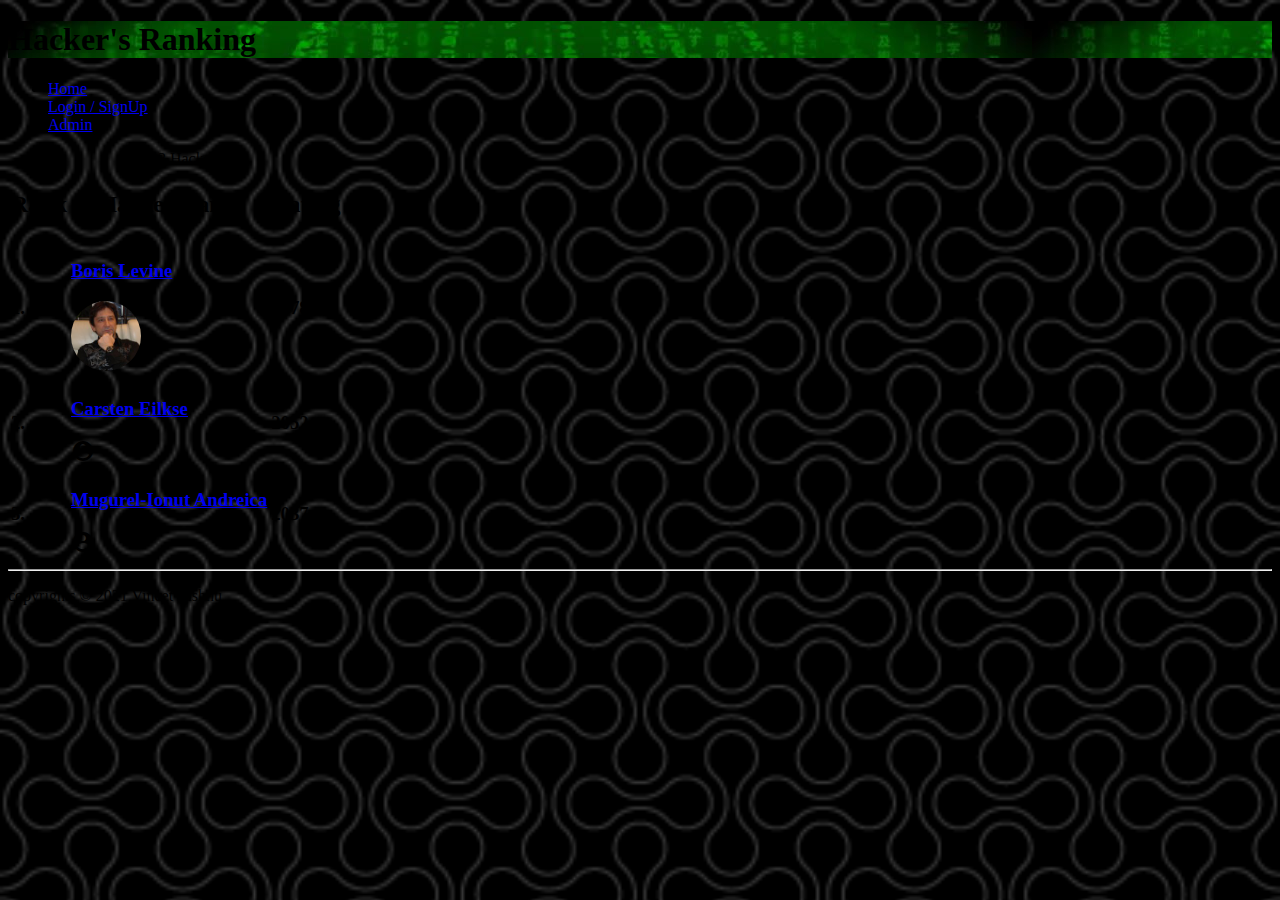
==== index.html @ 3934d0c9 "Add files via upload" ====
<!DOCTYPE html>
<html lang="en">
<html>
	
<head>
    <meta charset="UTF-8">
    <meta http-equiv="X-UA-Compatible" content="IE=edge">
    <meta name="viewport" content="width=device-width, initial-scale=1.0">
	<link rel="stylesheet" href="https://fonts.googleapis.com/icon?family=Material+Icons">
    <link rel="stylesheet" href="style2.css">
	<link rel="preconnect" href="https://fonts.gstatic.com">
<link href="https://fonts.googleapis.com/css2?family=Alegreya" rel="stylesheet">
	<title>Hacker Ranking System</title>
</head>
	
	 <header class="header" style="background-image: url(hacker.jpg);">
	
            <h1>Hacker's Ranking</h1>
		
 	</header>
		

 <body style="background-image: url(double-bubble-dark.png); background-size: cover; background-attachment: fixed;">
		
	<div class="nav">
		 <ul>
    <li><a href="#">Home</a></li>
		<div class="login">	 
      <li><a href="login.html">Login / SignUp</a></li>
      <li><a href="admin.html">Admin</a></li>
			 </div>
    </ul>
  </div>
	 
	 <div class="table">
	 <table id="hacker">
		 <caption>Top 3 Hackers</caption>
		 <tr>
		 <th>
			 <h2>Rank</h2>
			 </th>
		 <th>
			 <h2>Hacker Name</h2>
			 </th>
		<th>
			<h2>Rating</h2>
			 </th>
		 </tr>
		 <tr>
		     <td>
			 <h3>1.</h3>
			 </td>
			 <td style="display: inline-block;">
			 <a href="hacker1.html"><h3>Boris Levine</h3></a><img src="boris.jpg" width=70px; height="70px; "style="border-radius: 50%;" href="hacker1.html">
			 </td>
			 <td>
			 <h3>2078</h3>
			 </td>
		 </tr>
		 		 <tr>
		     <td>
			 <h3>2.</h3>
			 </td>
			 <td>
			 <a href="hacker2.html"><h3>Carsten Eilkse</h3></a><i class="material-icons" href="hacker2.html">account_circle</i>
			 </td>
			 <td>
			 <h3>2052</h3>
			 </td>
		 </tr>
		 		 <tr>
		     <td>
			 <h3>3.</h3>
			 </td>
			 <td>
			 <a href="hacker3.html"><h3>Mugurel-Ionut Andreica</h3></a><i class="material-icons" href="hacker3.html">account_circle</i>
			 </td>
			 <td>
			 <h3>2037</h3>
			 </td>
		 </tr>
		 
		 </table>
	 
	 
	 </div>
	 
	 <footer>
	 <div class="footer">
		 <hr>
		 <p>copyrights <span>&copy;</span> 2021 Vineet Vishnu</p>
		 
		 </div>
	 
	 
	 </footer>
	</body>
</html>
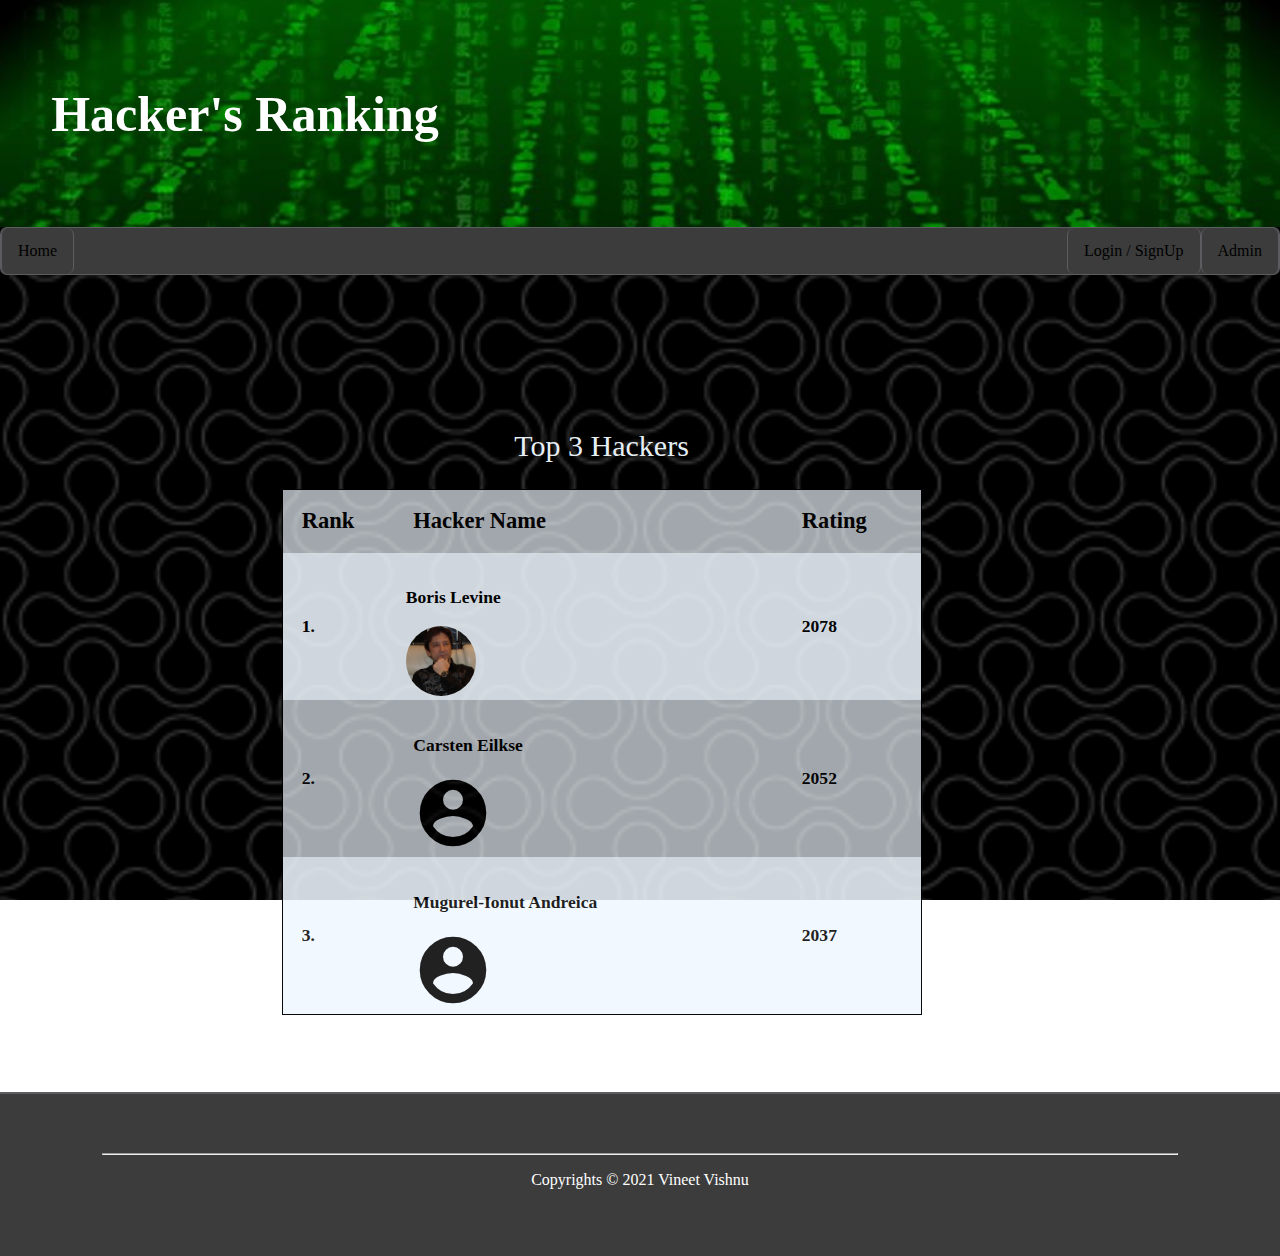
==== commit 751c052d: "Update index.html" ====
--- a/index.html
+++ b/index.html
@@ -7,7 +7,7 @@
     <meta http-equiv="X-UA-Compatible" content="IE=edge">
     <meta name="viewport" content="width=device-width, initial-scale=1.0">
 	<link rel="stylesheet" href="https://fonts.googleapis.com/icon?family=Material+Icons">
-    <link rel="stylesheet" href="style2.css">
+    <link rel="stylesheet" href="style.css">
 	<link rel="preconnect" href="https://fonts.gstatic.com">
 <link href="https://fonts.googleapis.com/css2?family=Alegreya" rel="stylesheet">
 	<title>Hacker Ranking System</title>
@@ -97,4 +97,4 @@
 	</body>
 </html>
 	
-	+	
--- a/style.css
+++ b/style.css
@@ -0,0 +1,164 @@
+html,body {
+    margin:0; padding: 0;
+    box-sizing: border-box;
+    overflow-x: hidden;
+    color: black;
+    text-align: left;
+  }
+/***Navigation***/
+
+.nav ul{
+    list-style-type: none;
+    margin: 0;
+    padding: 0;
+    overflow-x: hidden;
+    background-color: rgb(60, 60, 60);
+	border: .1px solid  rgb(94,97,100,0.9);
+	border-radius: 7px;
+}
+.nav .login{
+	float: right;
+}
+.nav li{
+    float: left;
+}
+.nav li a{
+    display: block;
+    border: solid;
+    border-top-width: 0;
+    border-right-width: 0.1px;
+    border-left-width: 0.1px;
+    border-bottom-width: 0;
+    border-right-color:  rgb(94,97,100,0.9);
+	border-left-color:  rgb(94,97,100,0.9);
+    color: floralwhite;
+    text-align: center;
+    padding: 14px 16px;
+	border-radius: 7px;
+    text-decoration: none;
+}
+.nav li a:hover:not(.active){
+	color: black;
+    background-color: #f0f8ff;
+	opacity: 0.4;
+}
+.active{
+    color: black;
+}
+.nav li a:link{
+	color: black;
+}
+@import url('https://fonts.googleapis.com/css2?family=Inconsolatawdth,wght@147.6,394&display=swap');
+
+h1{
+  
+    text-align: left; 
+    font-style:normal;
+    padding: 4%;
+    font-family: cursive;
+	font-size: 50px;
+}
+
+
+
+.header{
+	background-size: 100%;
+	color: white;
+	background-repeat: no-repeat;
+	background-position: centre;
+	background-attachment: scroll;
+    overflow: hidden;
+}
+
+
+#hacker{
+	margin: 10% 5% 6% 22%;
+	font-family: serif;
+	font-size: 15px;
+	border-collapse: collapse;
+	width: 50%;
+	text-align: justify-all;
+	border: 1px solid black;
+	letter-spacing: normal;
+	opacity: 0.96;
+}
+#hacker caption{
+color: aliceblue;
+	font-size: 30px;
+	padding: 4%;
+}
+
+#hacker td, #hacker th{
+	text-align:left;
+	border:0px;
+	padding: 0% 2% 0% 3%;
+}
+#hacker tr{
+	opacity: 0.7;
+	text-transform: capitalize;
+}
+#hacker a{
+	text-align: left;
+	margin-left: 20%;
+	text-decoration: none;
+}
+#hacker a:link{
+	color: black;
+}
+#hacker a:visited{
+	color: black;
+}
+#hacker a:active{
+	color: darkblue;
+}
+#hacker tr:nth-child(even){
+background-color: aliceblue; color: black; opacity: 0.9;
+}
+#hacker tr:nth-child(odd){
+		 background-color: aliceblue; color: black; opacity: 0.7;
+}
+}
+#hacker tr:hover{
+	opacity: 1;
+}
+
+.material-icons{
+	color: black;
+	font-size: 80px;
+}
+
+/*** FOOTER***/
+
+
+.footer {
+  color: white;
+  text-transform: capitalize;
+  padding: 4% 8%;
+  
+  border-top: 2px solid rgb(94,97,100,0.9);
+  background-color: rgb(60, 60, 60);
+  text-align: center;
+}
+
+@media (max-width:610px){
+	
+	h1{
+    text-align: left; 
+    font-style:normal;
+    padding: 4%;
+    font-family: cursive;
+	font-size: 45px;
+}
+	#hacker{
+	    margin:auto;
+		width:300px;
+	}
+	#hacker td{
+		padding-left: 6%;
+		font-size: 16px;
+	}
+	
+	#hacker th{
+		font-size: 13px;
+	
+}
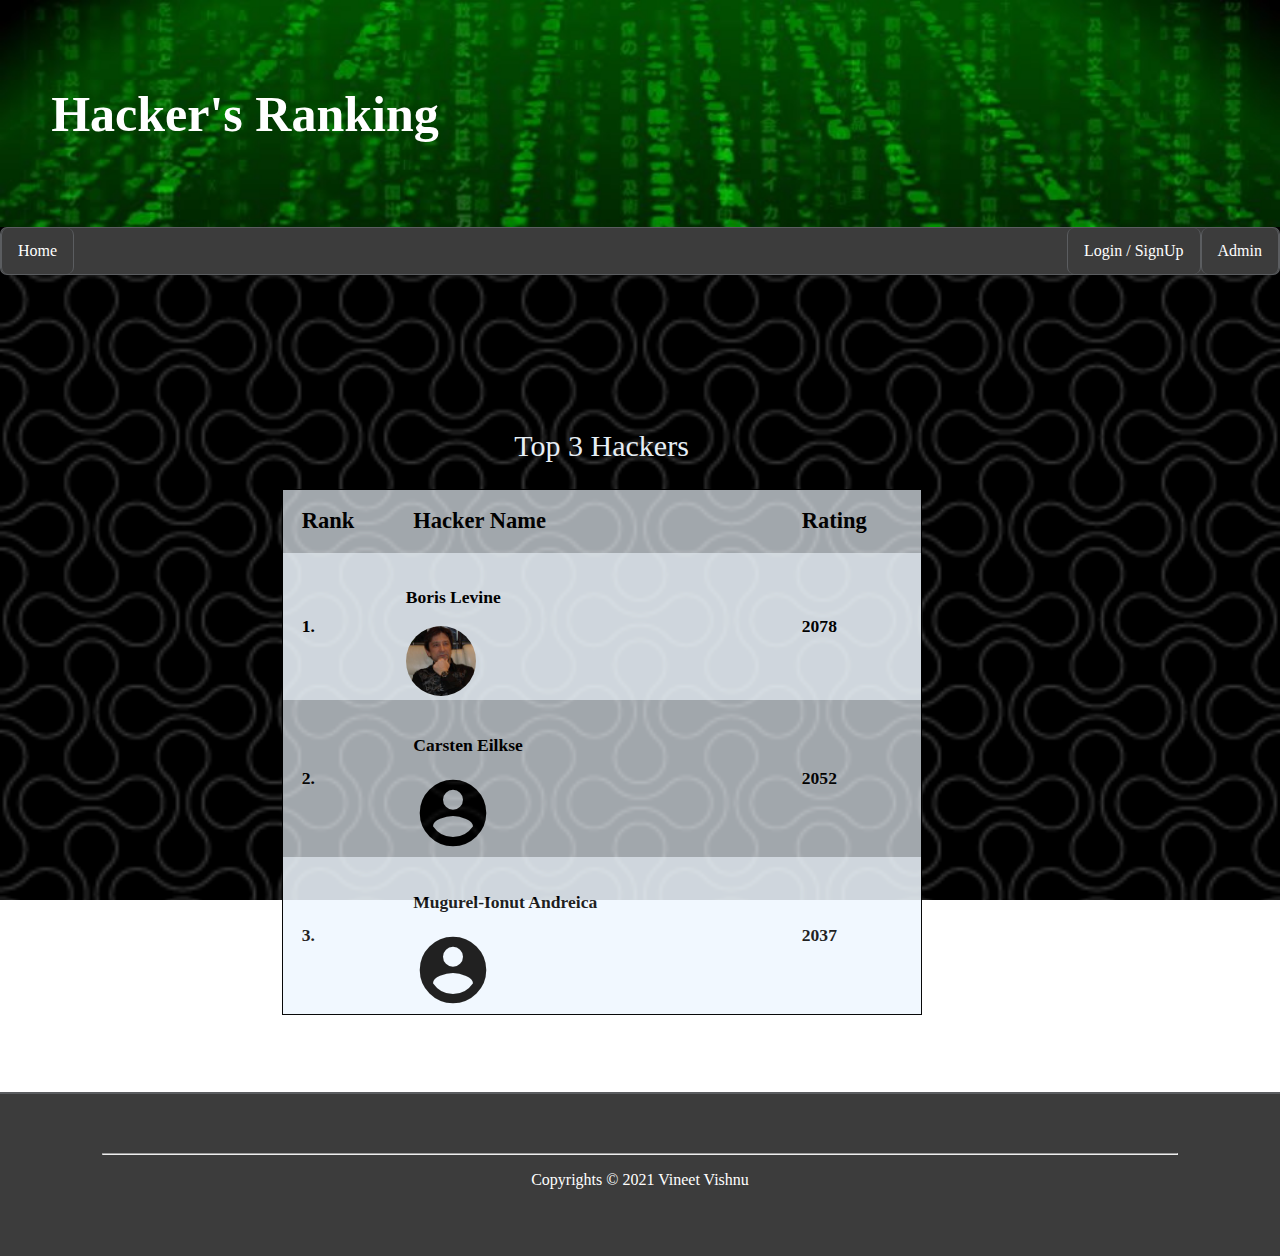
==== commit 06a922dd: "Update index.html" ====
--- a/index.html
+++ b/index.html
@@ -20,7 +20,7 @@
  	</header>
 		
 
- <body style="background-image: url(double-bubble-dark.png); background-size: cover; background-attachment: fixed;">
+ <body style="background-image: url(double-bubble-dark.png); background-size: cover; background-attachment: fixed; background-repeat: repeat;">
 		
 	<div class="nav">
 		 <ul>
--- a/style.css
+++ b/style.css
@@ -30,8 +30,8 @@
     border-left-width: 0.1px;
     border-bottom-width: 0;
     border-right-color:  rgb(94,97,100,0.9);
-	border-left-color:  rgb(94,97,100,0.9);
-    color: floralwhite;
+    border-left-color:  rgb(94,97,100,0.9);
+    color: white;
     text-align: center;
     padding: 14px 16px;
 	border-radius: 7px;
@@ -46,7 +46,7 @@
     color: black;
 }
 .nav li a:link{
-	color: black;
+	color: white;
 }
 @import url('https://fonts.googleapis.com/css2?family=Inconsolatawdth,wght@147.6,394&display=swap');
 
@@ -64,7 +64,7 @@
 .header{
 	background-size: 100%;
 	color: white;
-	background-repeat: no-repeat;
+	background-repeat: repeat;
 	background-position: centre;
 	background-attachment: scroll;
     overflow: hidden;
@@ -160,5 +160,6 @@
 	
 	#hacker th{
 		font-size: 13px;
+		width: 100px;
 	
 }
